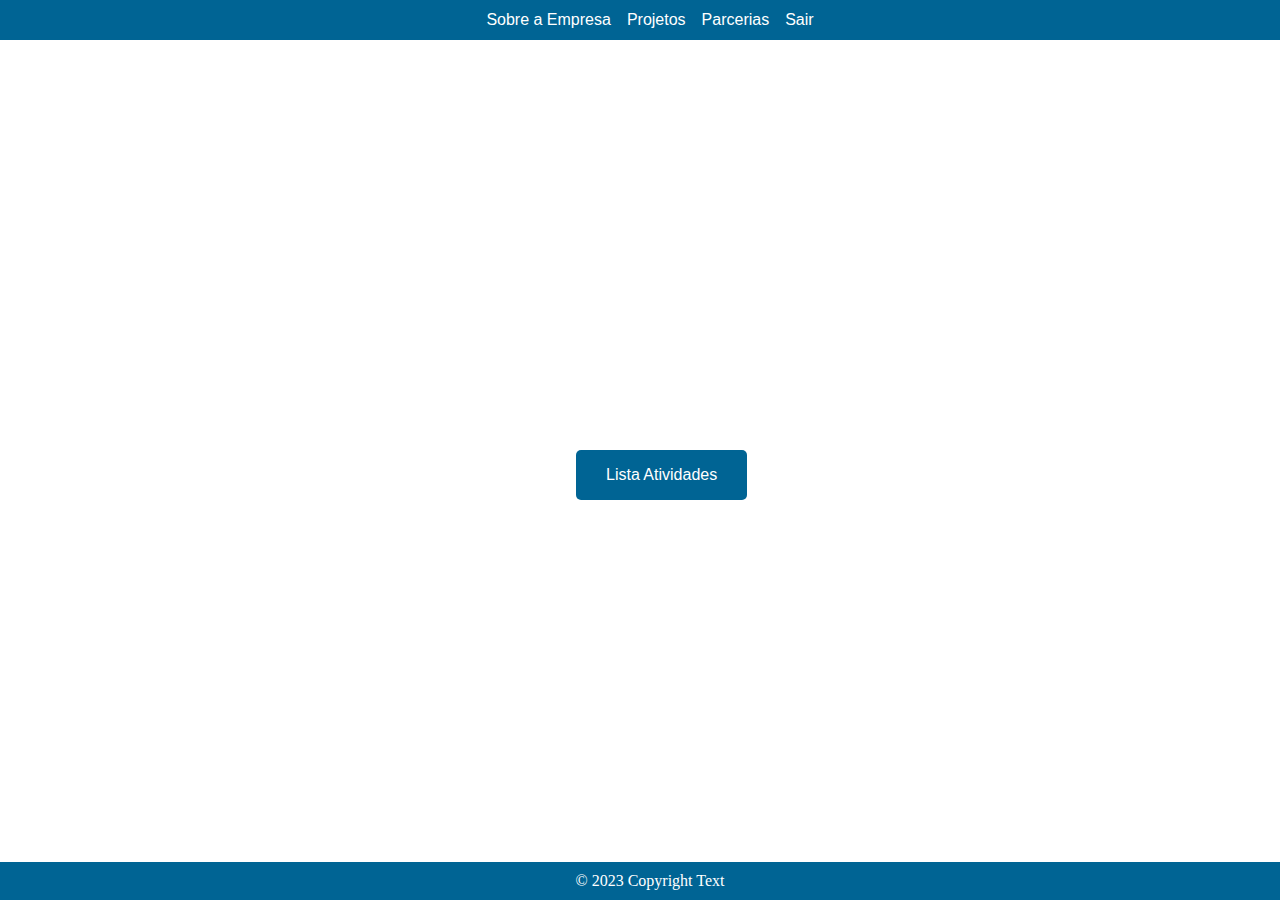
==== pag1.html @ 441a23cf "Projeto" ====
<!DOCTYPE html>
<html lang="en">
<head>
    <meta charset="UTF-8">
    <meta http-equiv="X-UA-Compatible" content="IE=edge">
    <meta name="viewport" content="width=device-width, initial-scale=1.0">
    <link rel="stylesheet" type="text/css" href="pag1.css">

    <!--Inicializando JQuery usando CDN-->
    <script src="https://ajax.googleapis.com/ajax/libs/jquery/3.6.4/jquery.min.js"></script>
    <script src="/lib/jquery-1.12.2.min.js"></script>


    <!--Bootstrap-->
    <script src="https://cdn.jsdelivr.net/npm/bootstrap@5.3.0-alpha3/dist/js/bootstrap.bundle.min.js" integrity="sha384-ENjdO4Dr2bkBIFxQpeoTz1HIcje39Wm4jDKdf19U8gI4ddQ3GYNS7NTKfAdVQSZe" crossorigin="anonymous"></script>
    <link href="https://cdn.jsdelivr.net/npm/bootstrap@5.3.0-alpha3/dist/css/bootstrap.min.css" rel="stylesheet" integrity="sha384-KK94CHFLLe+nY2dmCWGMq91rCGa5gtU4mk92HdvYe+M/SXH301p5ILy+dN9+nJOZ" crossorigin="anonymous">
    
    
    <title>Document</title>
</head>

<body>
    <theader>
        <div class="container text-center">
                <div class="row align-items-start" id="head">
                    <button class="col" id="btn-col1">
                        Sobre a Empresa
                    </button>
                    <button class="col" id="btn-col2">
                        Projetos
                    </button>
                    <button class="col" id="btn-col3">
                        Parcerias
                    </button>
                    <button class="col" id="btn-col4">
                        Sair
                    </button>
                </div>
        </div>
    </theader>

    <tbody>
        <div class="container text-center">
            <div class="row align-items-start">
                <p class="col" id="p-col1">Lorem ipsum dolor sit, amet consectetur adipisicing elit. Velit voluptates quidem incidunt odit ut nobis, id eum modi fugiat similique aliquid, excepturi blanditiis voluptatem molestiae illum laborum aperiam repellendus adipisci.</p>
                <p class="col" id="p-col2">Lorem ipsum dolor sit, amet consectetur adipisicing elit. Velit voluptates quidem incidunt odit ut nobis, id eum modi fugiat similique aliquid, excepturi blanditiis voluptatem molestiae illum laborum aperiam repellendus adipisci..</p>
                <p class="col" id="p-col3">Lorem ipsum dolor sit, amet consectetur adipisicing elit. Velit voluptates quidem incidunt odit ut nobis, id eum modi fugiat similique aliquid, excepturi blanditiis voluptatem molestiae illum laborum aperiam repellendus adipisci.</p>
            </div>
        </div>

         <button class="col" id="btn-col5">
            Lista Atividades
        </button>   


    </tbody>

    <footer class="page-footer">
        <div class="footer-copyright">
        <div class="container">
        © 2023 Copyright Text
        </div>
        </div>
    </footer>   

    <script>
        $(document).ready(function(){
            /*Código JQuery para butons do header */
            $("p").hide();
            
            $("#btn-col1").click(function(){
                $("#p-col1").slideToggle();
            });

            $("#btn-col2").click(function(){
                $("#p-col2").slideToggle();
            });
            $("#btn-col3").click(function(){
                $("#p-col3").slideToggle();
            });

            $("#btn-col4").click(function(){
                $(window).attr('location','index.html')
            });

            $("#btn-col5").click(function(){
                $(window).attr('location','pag2.html')
            })
        });

    </script>

</body>
</html>
---- pag1.css ----
/* CSS para header*/

#head{
    position: fixed;
    left: 0;
    
    top: 0;
    width: 100%;
    padding: 10px;;
    background-color: #006494;
    color: white;
    text-align: center;
}

#btn-col1, #btn-col2, #btn-col3, #btn-col4{
    background-color: #006494;
    border: none;
    color: white;
    text-align: center;
    text-decoration: none;
    display: inline-block;
    font-size: 16px;
}

/* CSS para textos animados JQuery*/

#p-col1, #p-col2, #p-col3 {
    border: 2px solid #13293d;
    padding: 50px;
    margin: 0;
    width: 100%;
}

#btn-col5{
    position: absolute;
    top: 50%;
    left: 45%;
    background-color: #006494;
    color: white;
    font-size: 16px;
    padding: 16px 30px;
    border: none;
    cursor: pointer;
    border-radius: 5px;
    text-align: center;
}

#btn-col5:hover {
    background-color: #13293d;
    color: white;
}

/* CSS para footer*/

footer {
    position: fixed;
    left: 0;
    bottom: 0;
    width: 100%;
    padding: 10px;;
    background-color: #006494;
    color: white;
    text-align: center;
}
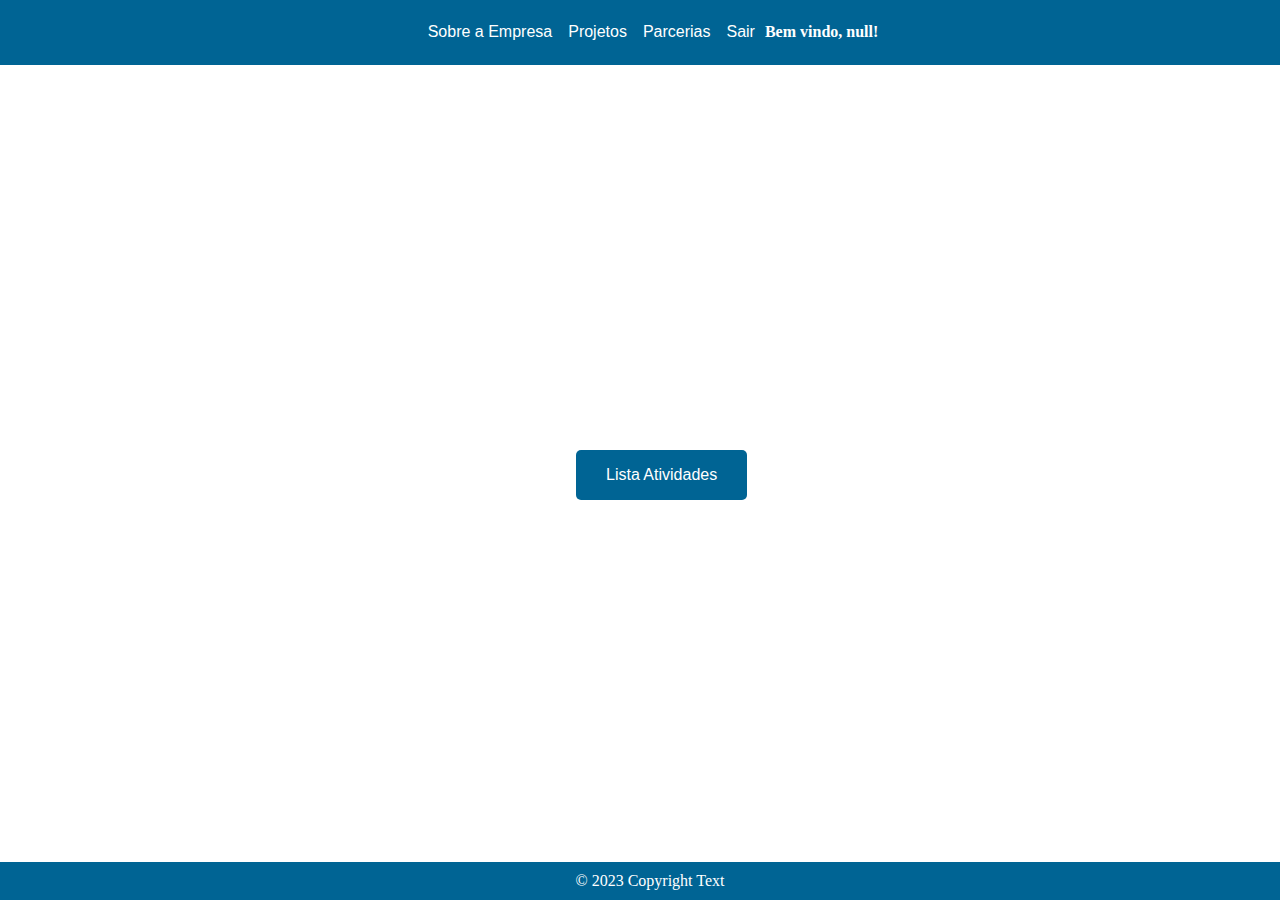
==== commit 162d9e24: "Ajustes e organizacao arquivos" ====
--- a/pag1.html
+++ b/pag1.html
@@ -4,12 +4,13 @@
     <meta charset="UTF-8">
     <meta http-equiv="X-UA-Compatible" content="IE=edge">
     <meta name="viewport" content="width=device-width, initial-scale=1.0">
-    <link rel="stylesheet" type="text/css" href="pag1.css">
+    <link rel="stylesheet" type="text/css" href="css/pag1.css">
 
     <!--Inicializando JQuery usando CDN-->
     <script src="https://ajax.googleapis.com/ajax/libs/jquery/3.6.4/jquery.min.js"></script>
     <script src="/lib/jquery-1.12.2.min.js"></script>
 
+    <script type="text/javascript" src="js/pag1.js"></script>
 
     <!--Bootstrap-->
     <script src="https://cdn.jsdelivr.net/npm/bootstrap@5.3.0-alpha3/dist/js/bootstrap.bundle.min.js" integrity="sha384-ENjdO4Dr2bkBIFxQpeoTz1HIcje39Wm4jDKdf19U8gI4ddQ3GYNS7NTKfAdVQSZe" crossorigin="anonymous"></script>
@@ -35,6 +36,7 @@
                     <button class="col" id="btn-col4">
                         Sair
                     </button>
+                    <h2 class="col" id="btn-col4"></h2>
                 </div>
         </div>
     </theader>
@@ -48,11 +50,10 @@
             </div>
         </div>
 
-         <button class="col" id="btn-col5">
+         <button class="col" id="btn-col6">
             Lista Atividades
         </button>   
-
-
+        
     </tbody>
 
     <footer class="page-footer">
@@ -63,33 +64,5 @@
         </div>
     </footer>   
 
-    <script>
-        $(document).ready(function(){
-            /*Código JQuery para butons do header */
-            $("p").hide();
-            
-            $("#btn-col1").click(function(){
-                $("#p-col1").slideToggle();
-            });
-
-            $("#btn-col2").click(function(){
-                $("#p-col2").slideToggle();
-            });
-            $("#btn-col3").click(function(){
-                $("#p-col3").slideToggle();
-            });
-
-            $("#btn-col4").click(function(){
-                $(window).attr('location','index.html')
-            });
-
-            $("#btn-col5").click(function(){
-                $(window).attr('location','pag2.html')
-            })
-        });
-
-    </script>
-
 </body>
 </html>
-
--- a/css/pag1.css
+++ b/css/pag1.css
@@ -0,0 +1,64 @@
+/* CSS para header*/
+
+#head{
+    position: fixed;
+    left: 0;
+    
+    top: 0;
+    width: 100%;
+    padding: 10px;;
+    background-color: #006494;
+    color: white;
+    text-align: center;
+}
+
+#btn-col1, #btn-col2, #btn-col3, #btn-col4, #p-col5 {
+    background-color: #006494;
+    border: none;
+    color: white;
+    text-align: center;
+    text-decoration: none;
+    display: inline-block;
+    font-size: 16px;
+}
+
+/* CSS para textos animados JQuery*/
+
+#p-col1, #p-col2, #p-col3 {
+    border: 2px solid #13293d;
+    padding: 50px;
+    margin: 0;
+    width: 100%;
+}
+
+#btn-col6{
+    position: absolute;
+    top: 50%;
+    left: 45%;
+    background-color: #006494;
+    color: white;
+    font-size: 16px;
+    padding: 16px 30px;
+    border: none;
+    cursor: pointer;
+    border-radius: 5px;
+    text-align: center;
+}
+
+#btn-col6:hover {
+    background-color: #13293d;
+    color: white;
+}
+
+/* CSS para footer*/
+
+footer {
+    position: fixed;
+    left: 0;
+    bottom: 0;
+    width: 100%;
+    padding: 10px;;
+    background-color: #006494;
+    color: white;
+    text-align: center;
+}
